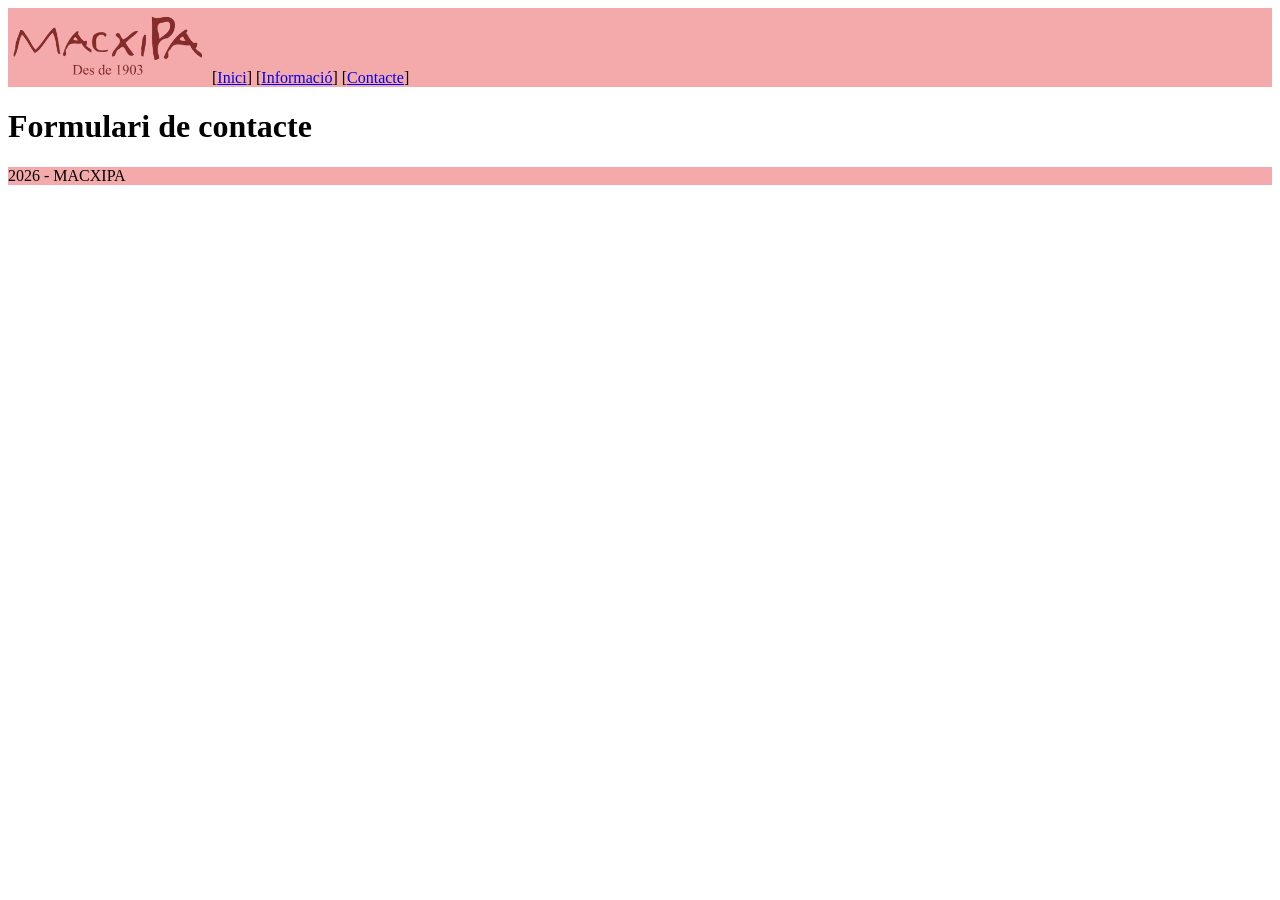
==== contacte.html @ 3e6237ac "commit inicial" ====
<!DOCTYPE html>
<html lang="en">
<head>
    <meta charset="UTF-8">
    <meta name="viewport" content="width=device-width, initial-scale=1.0">
    <title>MACXIPA - CONTACTE</title>
    <link rel="stylesheet" href="css/style.css">
</head>
<body>
    <header>
          <img width="200" src="img/logo.png" alt="">
    [<a href="index.html">Inici</a>]
    [<a href="informacio.html">Informació</a>]
    [<a href="contacte.html">Contacte</a>]
   </header> 
    <main>
            <h1>Formulari de contacte</h1>
   </main>
      <footer>
    2026 - MACXIPA
   </footer>
</body>
</html>
---- css/style.css ----
header{
        background-color: rgb(244, 170, 170);
    }

    footer{
        background-color: rgb(244, 170, 170);
    }
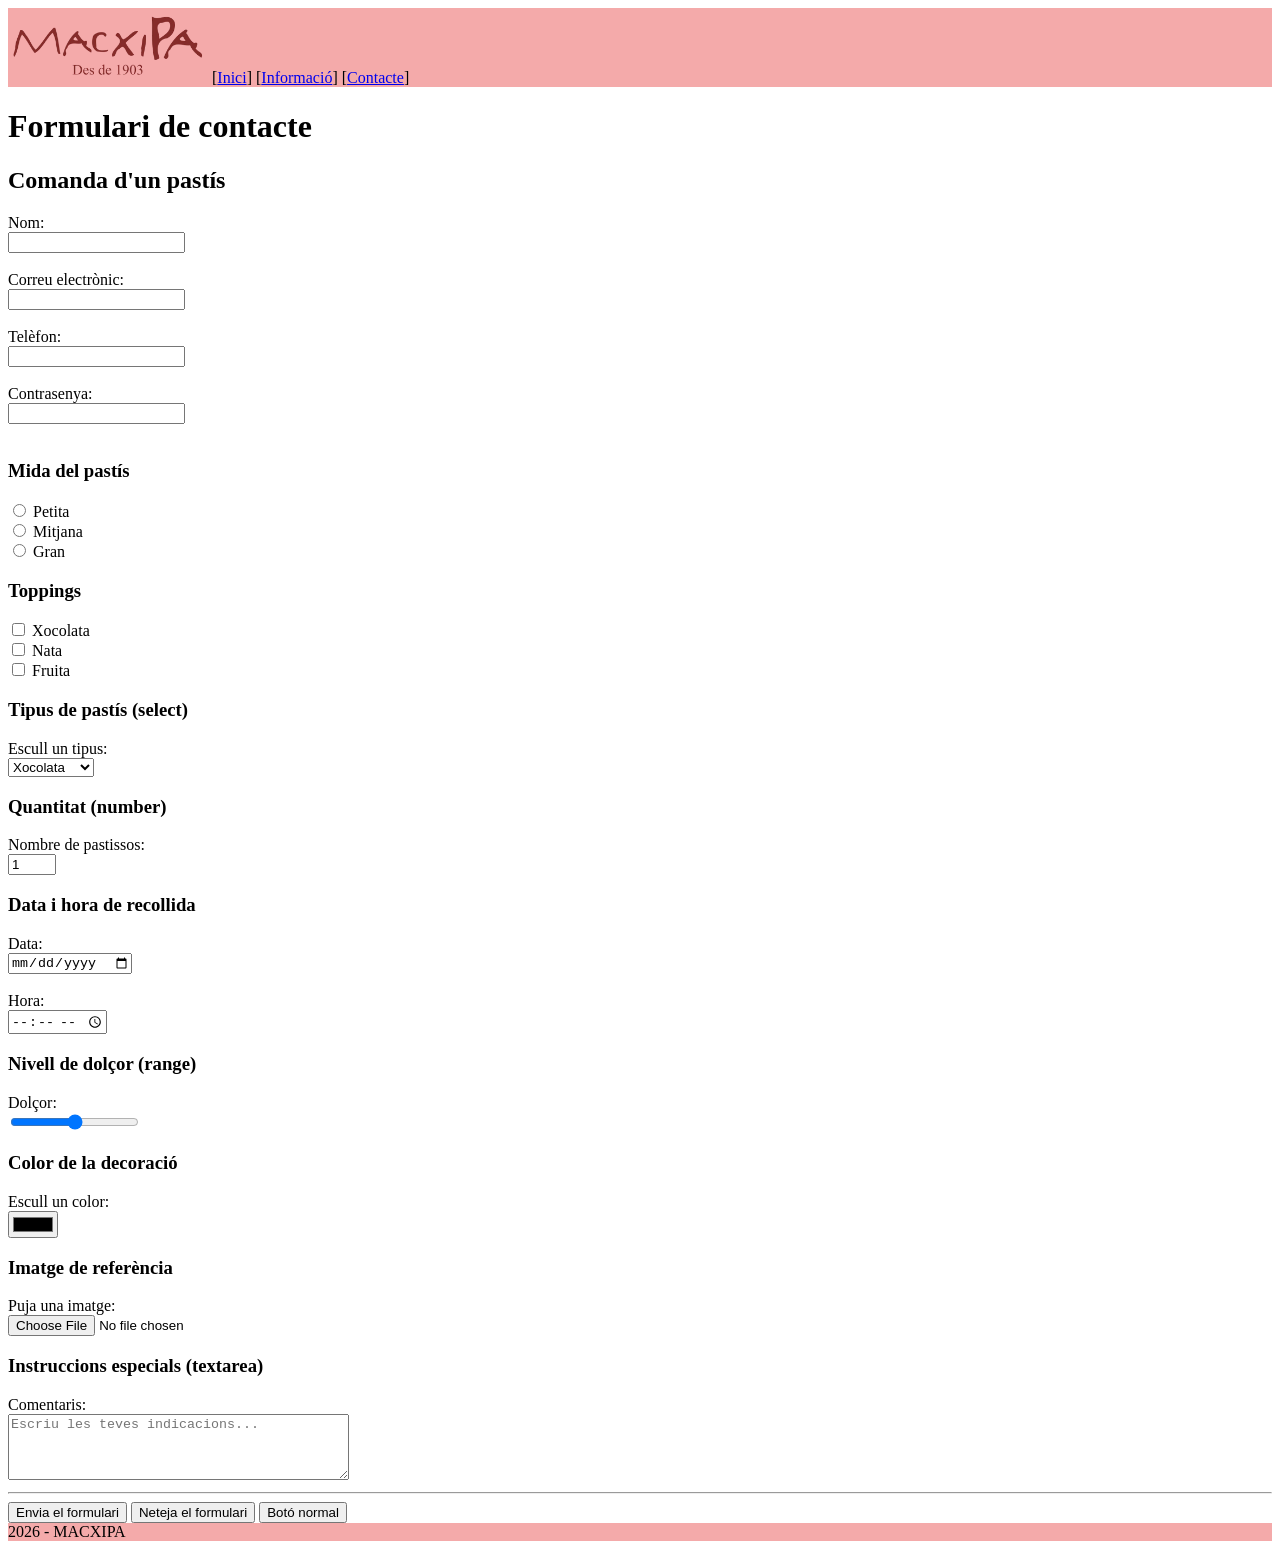
==== commit db7ad657: "formulari acabat , part de contacte feta" ====
--- a/contacte.html
+++ b/contacte.html
@@ -1,23 +1,113 @@
 <!DOCTYPE html>
 <html lang="en">
+
 <head>
     <meta charset="UTF-8">
     <meta name="viewport" content="width=device-width, initial-scale=1.0">
     <title>MACXIPA - CONTACTE</title>
     <link rel="stylesheet" href="css/style.css">
 </head>
+
 <body>
     <header>
-          <img width="200" src="img/logo.png" alt="">
-    [<a href="index.html">Inici</a>]
-    [<a href="informacio.html">Informació</a>]
-    [<a href="contacte.html">Contacte</a>]
-   </header> 
+        <img width="200" src="img/logo.png" alt="">
+        [<a href="index.html">Inici</a>]
+        [<a href="informacio.html">Informació</a>]
+        [<a href="contacte.html">Contacte</a>]
+    </header>
     <main>
-            <h1>Formulari de contacte</h1>
-   </main>
-      <footer>
-    2026 - MACXIPA
-   </footer>
+        <h1>Formulari de contacte</h1>
+
+        <form action="processa.php" method="post" enctype="multipart/form-data">
+
+
+            <h2>Comanda d'un pastís</h2>
+
+            <label for="fname">Nom:</label><br>
+            <input type="text" id="fname" name="nom" required><br><br>
+
+            <label for="email">Correu electrònic:</label><br>
+            <input type="email" id="email" name="email"><br><br>
+
+            <label for="telefon">Telèfon:</label><br>
+            <input type="tel" id="telefon" name="telefon"><br><br>
+
+            <label for="password">Contrasenya:</label><br>
+            <input type="password" id="password" name="password"><br><br>
+
+            <h3>Mida del pastís</h3>
+            <input type="radio" id="petita" name="mida" value="petita">
+            <label for="petita">Petita</label><br>
+
+            <input type="radio" id="mitjana" name="mida" value="mitjana">
+            <label for="mitjana">Mitjana</label><br>
+
+            <input type="radio" id="gran" name="mida" value="gran">
+            <label for="gran">Gran</label><br>
+
+            <h3>Toppings</h3>
+            <input type="checkbox" id="xocolata" name="toppings[]" value="xocolata">
+            <label for="xocolata">Xocolata</label><br>
+
+            <input type="checkbox" id="nata" name="toppings[]" value="nata">
+            <label for="nata">Nata</label><br>
+
+            <input type="checkbox" id="fruita" name="toppings[]" value="fruita">
+            <label for="fruita">Fruita</label><br>
+
+            <h3>Tipus de pastís (select)</h3>
+            <label for="tipus">Escull un tipus:</label><br>
+            <select id="tipus" name="tipus">
+                <option value="xocolata">Xocolata</option>
+                <option value="formatge">Formatge</option>
+                <option value="pastanaga">Pastanaga</option>
+                <option value="llimona">Llimona</option>
+            </select>
+
+            <h3>Quantitat (number)</h3>
+            <label for="quantitat">Nombre de pastissos:</label><br>
+            <input type="number" id="quantitat" name="quantitat" min="1" max="10" value="1">
+
+            <h3>Data i hora de recollida</h3>
+            <label for="data">Data:</label><br>
+            <input type="date" id="data" name="data"><br><br>
+
+            <label for="hora">Hora:</label><br>
+            <input type="time" id="hora" name="hora">
+
+            <h3>Nivell de dolçor (range)</h3>
+            <label for="dolcor">Dolçor:</label><br>
+            <input type="range" id="dolcor" name="dolcor" min="0" max="10" value="5">
+
+            <h3>Color de la decoració</h3>
+            <label for="color">Escull un color:</label><br>
+            <input type="color" id="color" name="color">
+
+            <h3>Imatge de referència</h3>
+            <label for="fitxer">Puja una imatge:</label><br>
+            <input type="file" id="fitxer" name="fitxer" accept="image/*">
+
+            <h3>Instruccions especials (textarea)</h3>
+            <label for="comentaris">Comentaris:</label><br>
+            <textarea id="comentaris" name="comentaris" rows="4" cols="40"
+                placeholder="Escriu les teves indicacions..."></textarea>
+
+
+
+            <input type="hidden" name="categoria" value="pastissos">
+
+            <hr>
+
+            <input type="submit" value="Envia el formulari">
+            <input type="reset" value="Neteja el formulari">
+            <button type="button">Botó normal</button>
+
+
+        </form>
+    </main>
+    <footer>
+        2026 - MACXIPA
+    </footer>
 </body>
+
 </html>
